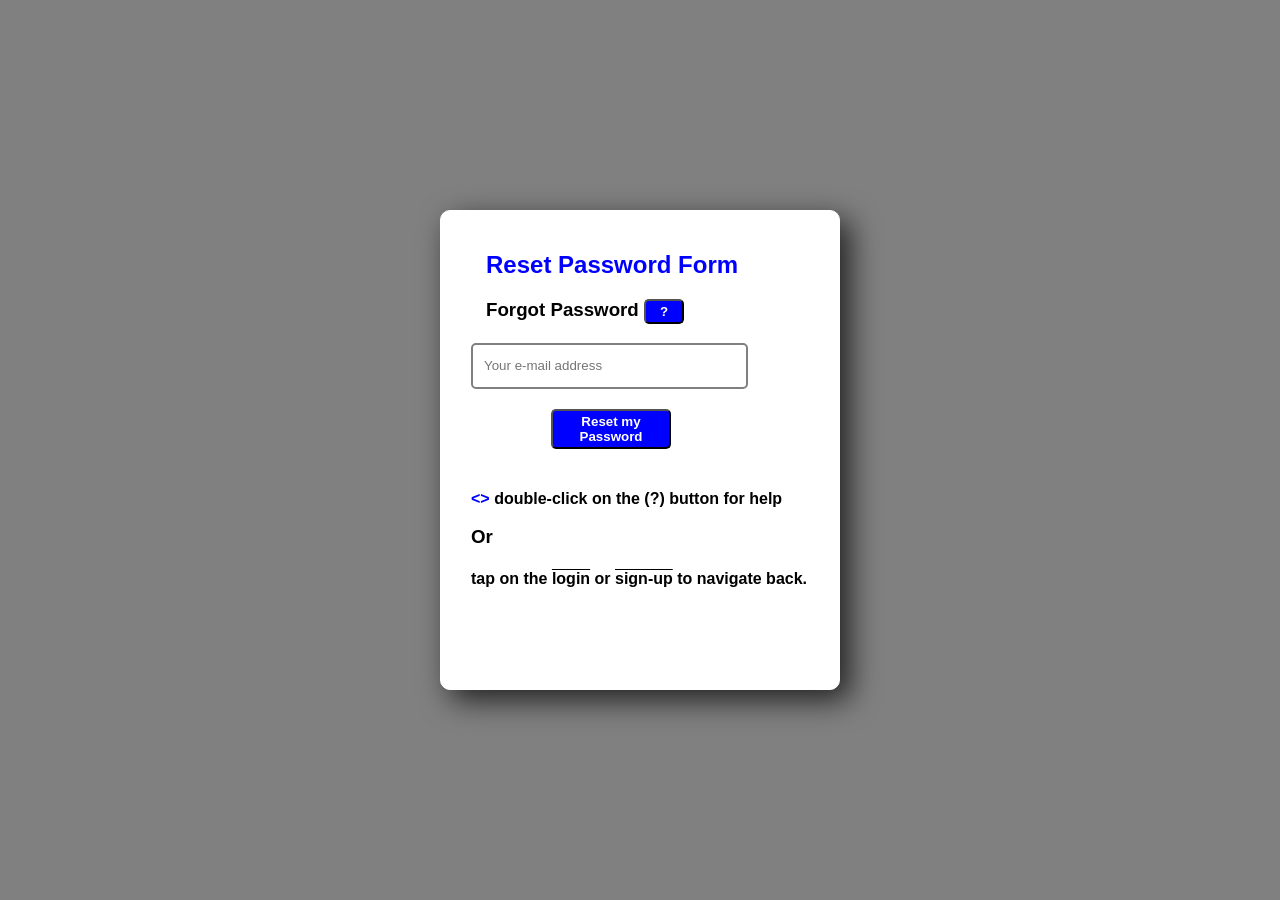
==== forgot.html @ b5d4e5ff "Update forgot.html" ====
<!DOCTYPE html>
<html lang="en">
  <head>
    <meta charset="UTF-8" />
    <meta name="viewport" content="width=device-width, initial-scale=1.0" />
    <link rel="stylesheet" href="forgot.css" />
    <title>Reset Password</title>
  </head>
  <body>
    <div class="container">
      <h2 id="rp-header" style="color: blue">Reset Password Form</h2>
      <div class="container2">
        <h3 id="fp-header">
          Forgot Password <button id="info"><b>?</b></button>
        </h3>
        <p style="padding-right: 15px" id="msg"></p>
        <input
          type="text"
          name=""
          id="emailAddress"
          placeholder="Your e-mail address"
        /><br />
        <button id="rp-btn"><b>Reset my Password</b></button>
        <p>
          <b
            ><b style="color: blue"><></b> double-click on the (?) button for
            help</b
          >
        </p>
        <h3>Or</h3>
        <h4 sty>
          tap on the
          <a id="login" href="login.html">login</a>
          or
          <a id="sign-up" href="index.html">sign-up</a> to navigate back.
        </h4>
      </div>
    </div>

    <script src="forgot.js"></script>
  </body>
</html>
---- forgot.css ----
body{
    font-family: Arial, Helvetica, sans-serif;
    background-color: grey;
}

.container{
    background-color: white;
    box-sizing: border-box;

   text-align: left;

   padding-left: 30px;
   padding-top: 20px;
    
    border-radius: 10px;

    border: 1px solid white;
    box-shadow: 10px 10px 30px 0px rgba(0,0,0,0.75);;


    width: 90%; 

    max-width: 400px; 

    height: 480px; 


    position: absolute;

    top: 50%;

    left: 50%;

    transform: translate(-50%, -50%);
    display: block;
}


#rp-header{
    margin-left: 15px;
}


#fp-header{
margin-left: 15px;
}


#fp-header:hover{
    color: blue;
}

#info{
    background-color: blue;
    border-radius: 5px;
    height: 25px;
    width: 40px;
    color: white;
}
#info:hover{
    background-color: white;
    color: black;
}

#emailAddress{
    width: 260px;
    margin-bottom: 20px;
    height: 40px;
    border-radius: 5px;
    border: 2px solid grey;
    padding-left: 11px;
    
}
#rp-btn{
    color: white;
    background-color: blue;
    border-radius: 5px;
    width: 120px;
    height: 40px;
    margin-bottom: 25px;
    margin-left: 80px;
}
#rp-btn:hover{
    background-color: white;
    color: blue;
}

#login{
color: black;
text-decoration: overline;
}

#login:hover{
    color: blue;
}

#sign-up{
    color: black;
    text-decoration: overline;
}
#sign-up:hover{
    color: blue;

}
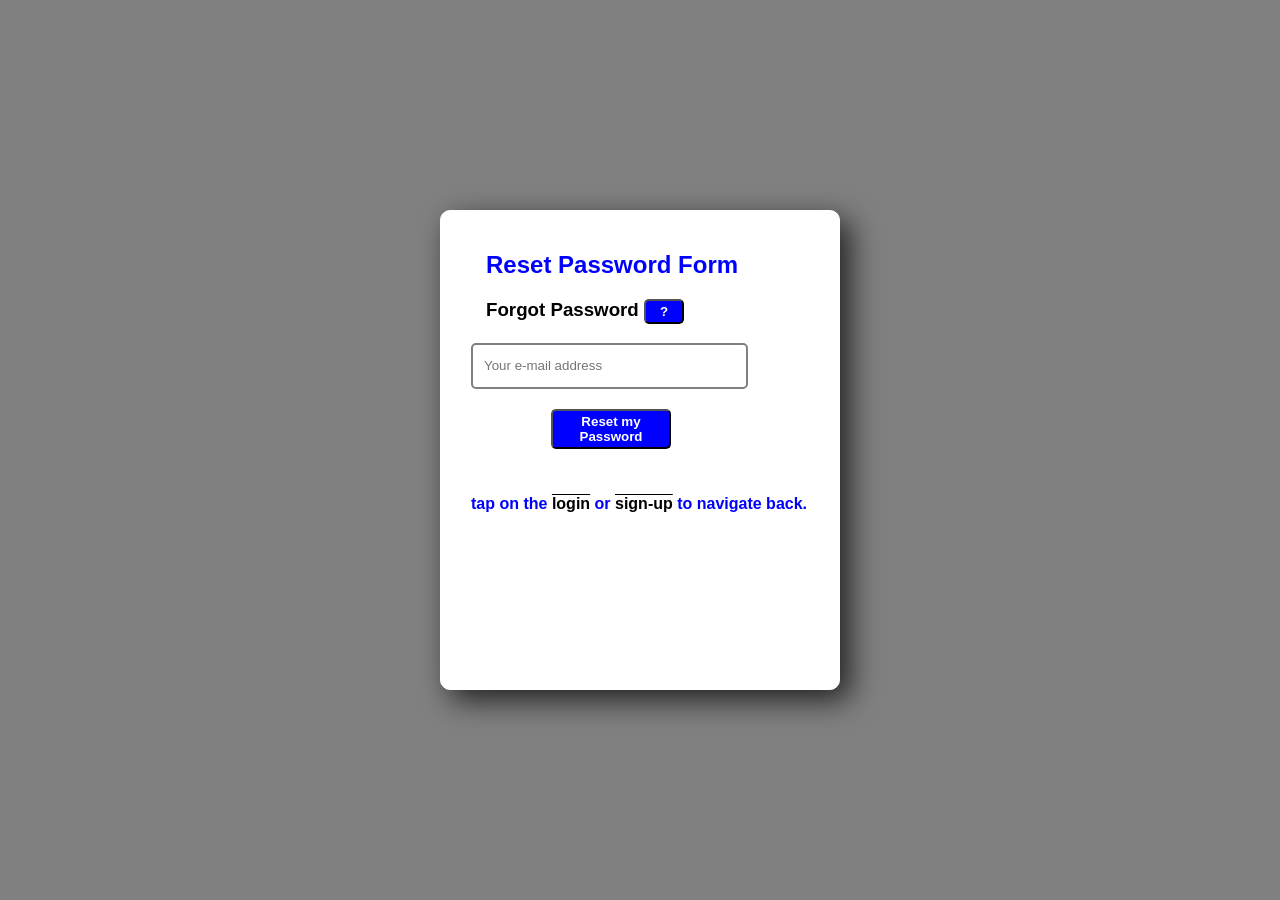
==== commit c1070031: "Update forgot.html" ====
--- a/forgot.html
+++ b/forgot.html
@@ -21,14 +21,8 @@
           placeholder="Your e-mail address"
         /><br />
         <button id="rp-btn"><b>Reset my Password</b></button>
-        <p>
-          <b
-            ><b style="color: blue"><></b> double-click on the (?) button for
-            help</b
-          >
-        </p>
-        <h3>Or</h3>
-        <h4 sty>
+
+        <h4 style="color: blue">
           tap on the
           <a id="login" href="login.html">login</a>
           or
@@ -40,3 +34,4 @@
     <script src="forgot.js"></script>
   </body>
 </html>
+
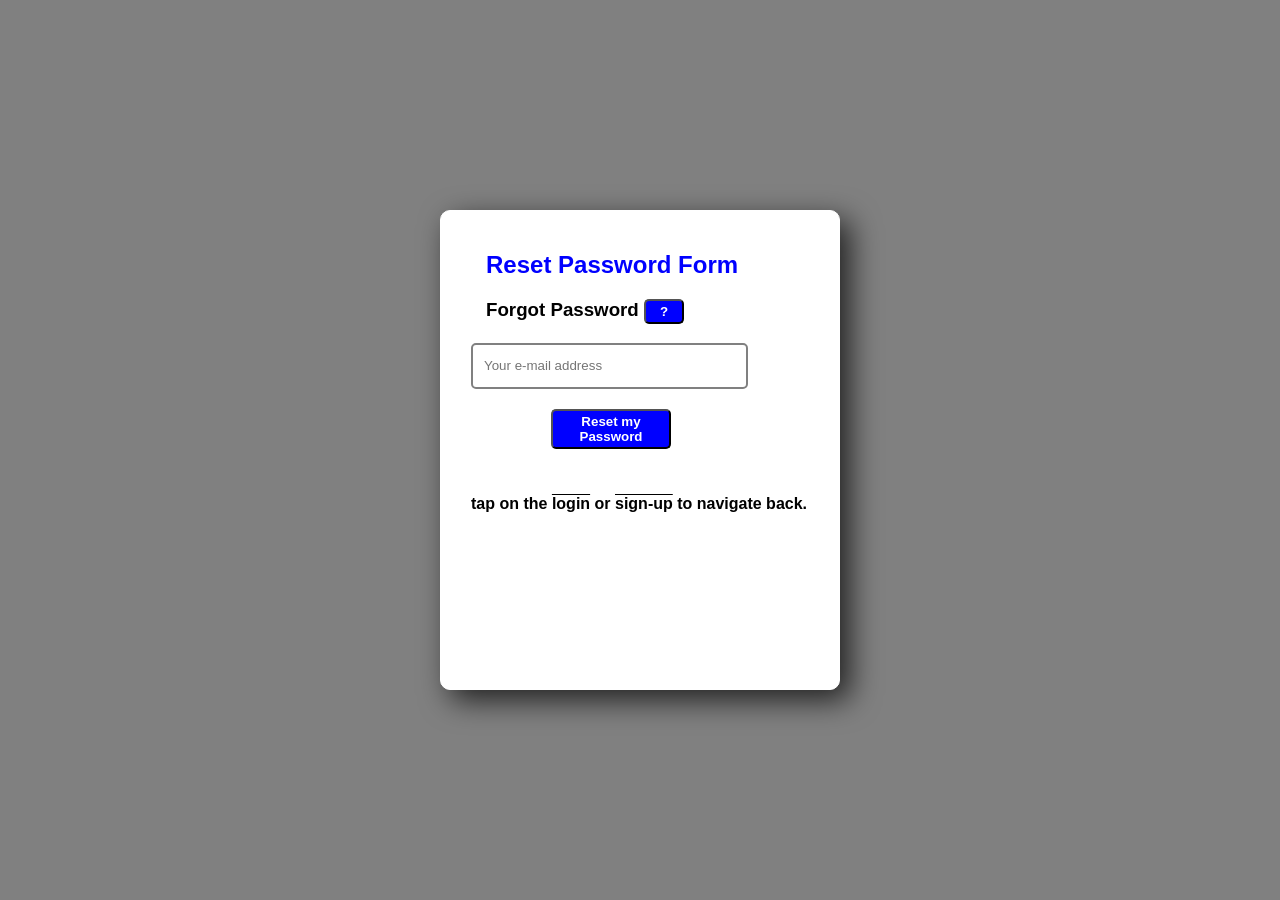
==== commit 13163c3b: "Update forgot.html" ====
--- a/forgot.html
+++ b/forgot.html
@@ -22,7 +22,7 @@
         /><br />
         <button id="rp-btn"><b>Reset my Password</b></button>
 
-        <h4 style="color: blue">
+        <h4>
           tap on the
           <a id="login" href="login.html">login</a>
           or
--- a/forgot.css
+++ b/forgot.css
@@ -102,3 +102,4 @@
     color: blue;
 
 }
+
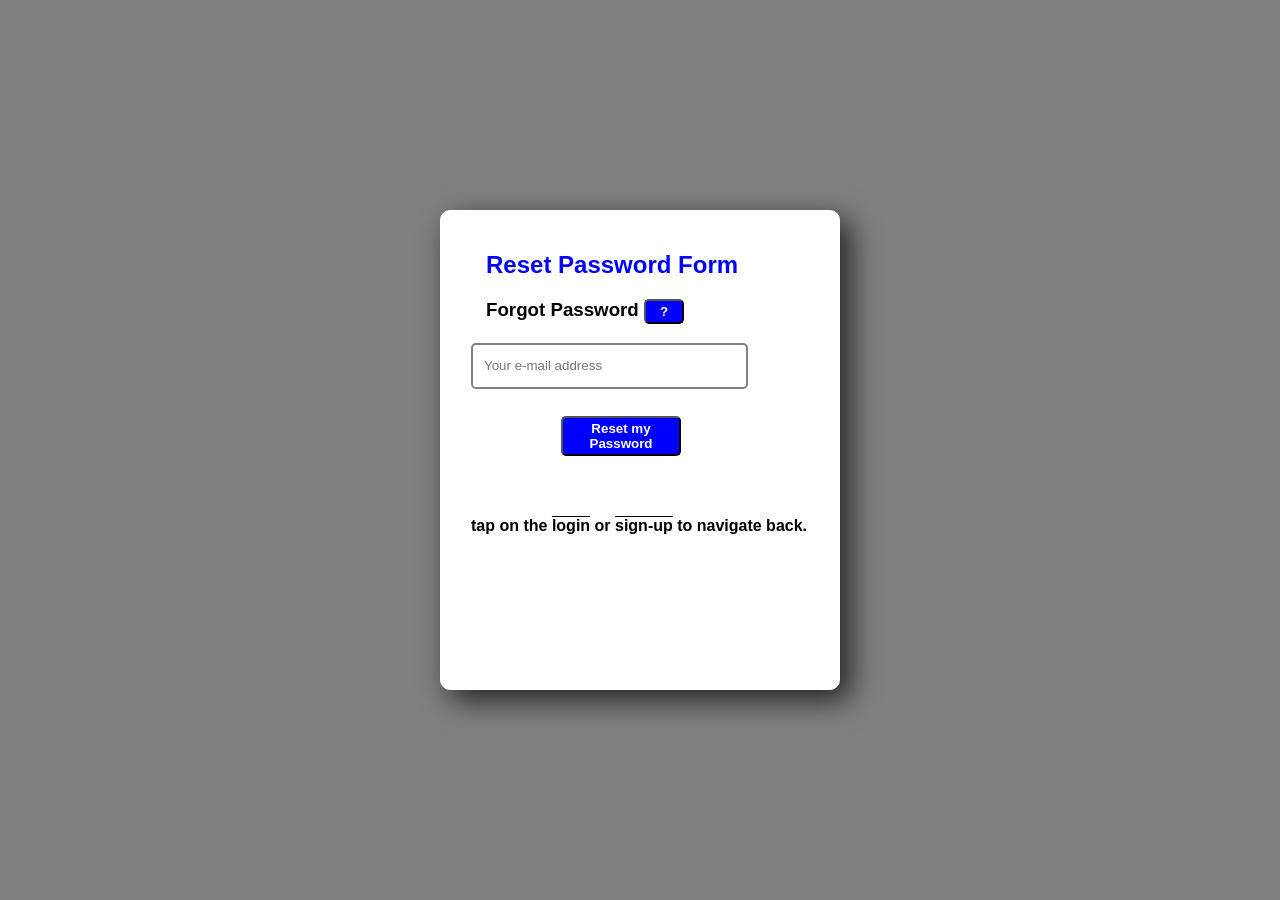
==== commit a9b38299: "Update forgot.html" ====
--- a/forgot.html
+++ b/forgot.html
@@ -10,7 +10,7 @@
     <div class="container">
       <h2 id="rp-header" style="color: blue">Reset Password Form</h2>
       <div class="container2">
-        <h3 id="fp-header">
+        <h3 id="fp-header" title="info where is the text">
           Forgot Password <button id="info"><b>?</b></button>
         </h3>
         <p style="padding-right: 15px" id="msg"></p>
--- a/forgot.css
+++ b/forgot.css
@@ -77,8 +77,9 @@
     border-radius: 5px;
     width: 120px;
     height: 40px;
-    margin-bottom: 25px;
-    margin-left: 80px;
+    margin-bottom: 40px;
+    margin-left: 90px;
+    margin-top: 7px;
 }
 #rp-btn:hover{
     background-color: white;
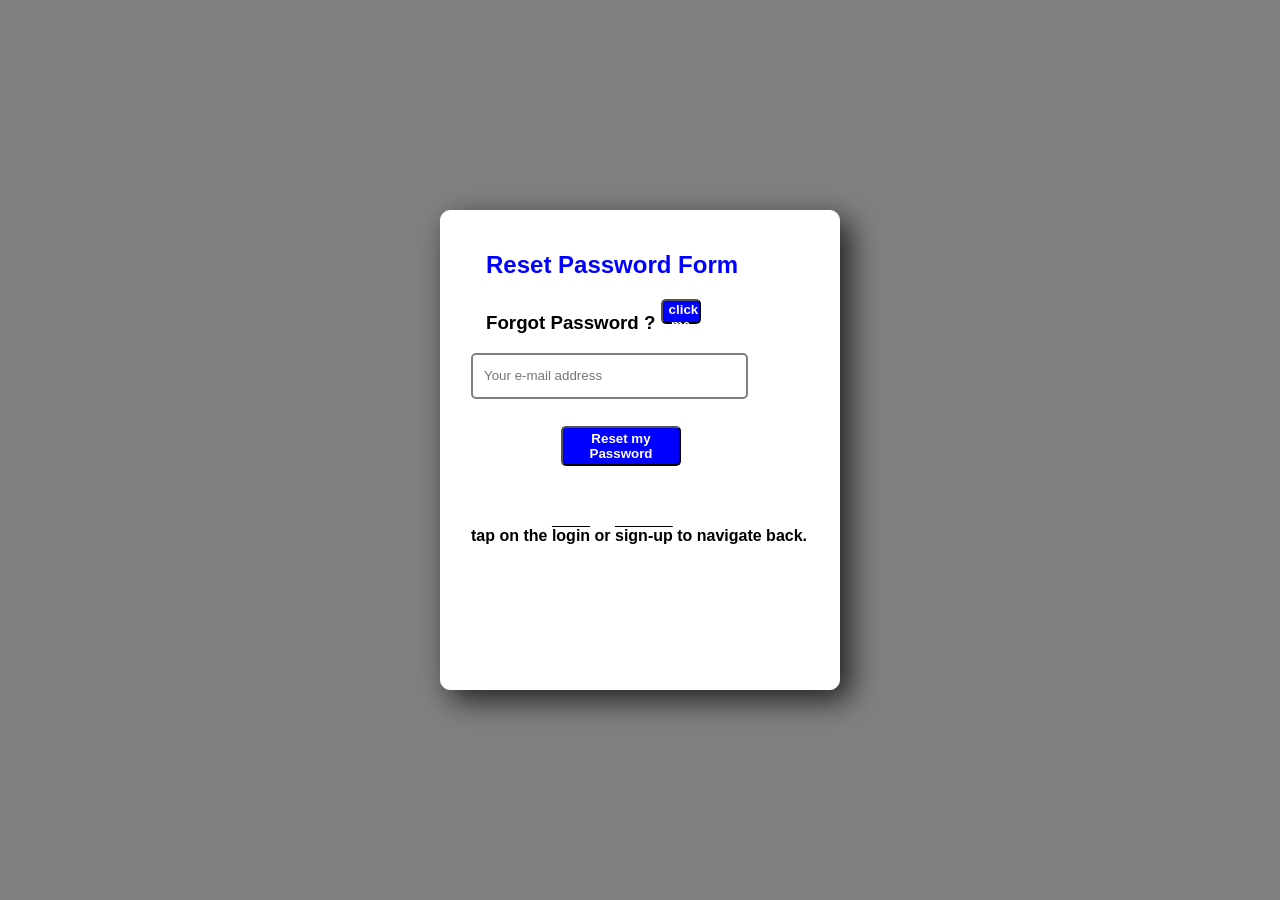
==== commit 064626bc: "Update forgot.html" ====
--- a/forgot.html
+++ b/forgot.html
@@ -10,8 +10,8 @@
     <div class="container">
       <h2 id="rp-header" style="color: blue">Reset Password Form</h2>
       <div class="container2">
-        <h3 id="fp-header" title="info where is the text">
-          Forgot Password <button id="info"><b>?</b></button>
+        <h3 id="fp-header" title="tap here">
+          Forgot Password ? <button id="info"><b>click me</b></button>
         </h3>
         <p style="padding-right: 15px" id="msg"></p>
         <input
